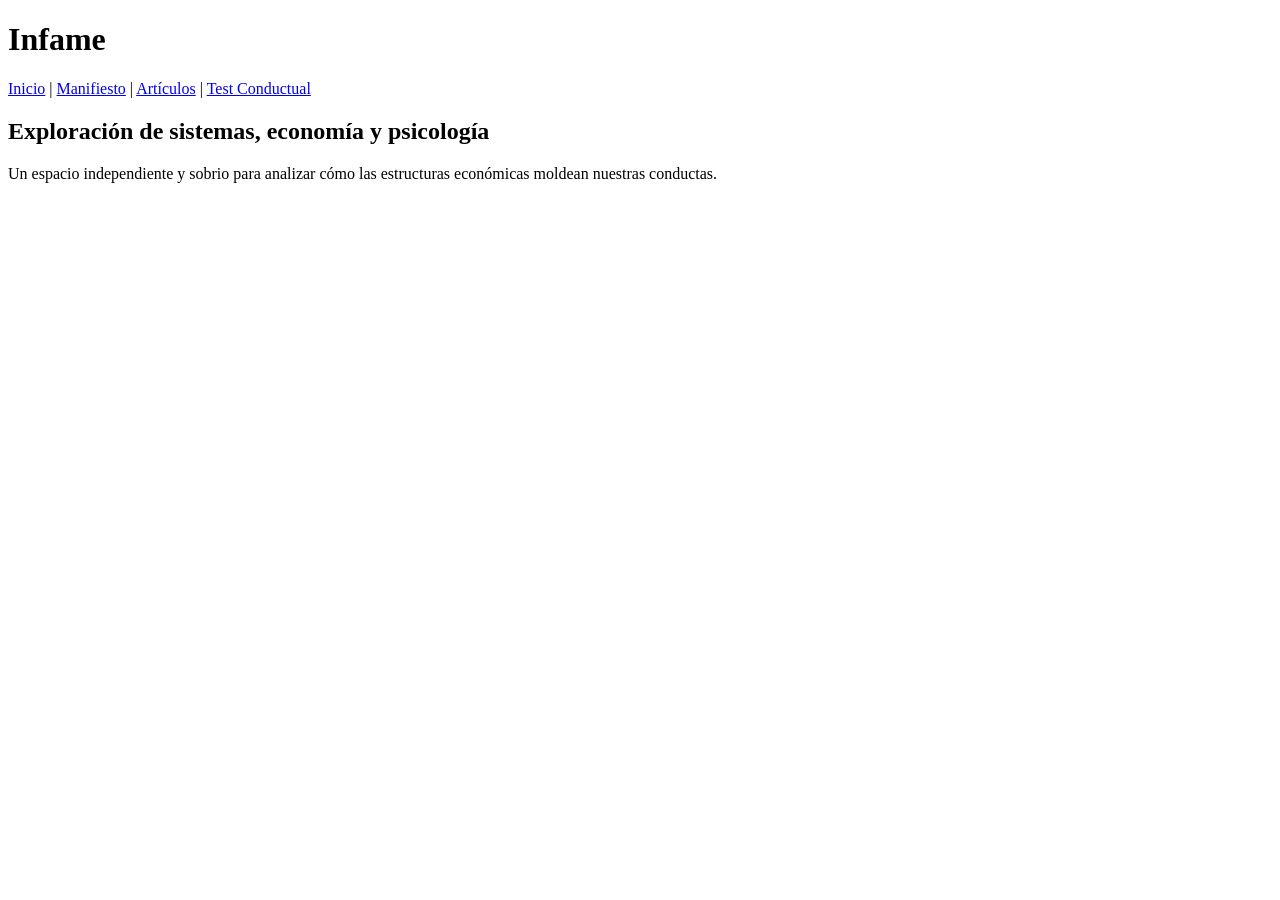
==== index.html @ b7b9399a "Agregar contenido base a index.html" ====
<!DOCTYPE html>
<html lang="es">
<head>
    <meta charset="UTF-8">
    <meta name="viewport" content="width=device-width, initial-scale=1.0">
    <title>Infame | Inicio</title>
    <link rel="stylesheet" href="css/style.css">
</head>
<body>
    <header>
        <h1>Infame</h1>
        <nav>
            <a href="index.html">Inicio</a> | 
            <a href="manifiesto.html">Manifiesto</a> | 
            <a href="blog.html">Artículos</a> | 
            <a href="test-dinero.html">Test Conductual</a>
        </nav>
    </header>
    <main>
        <h2>Exploración de sistemas, economía y psicología</h2>
        <p>Un espacio independiente y sobrio para analizar cómo las estructuras económicas moldean nuestras conductas.</p>
    </main>
</body>
</html>
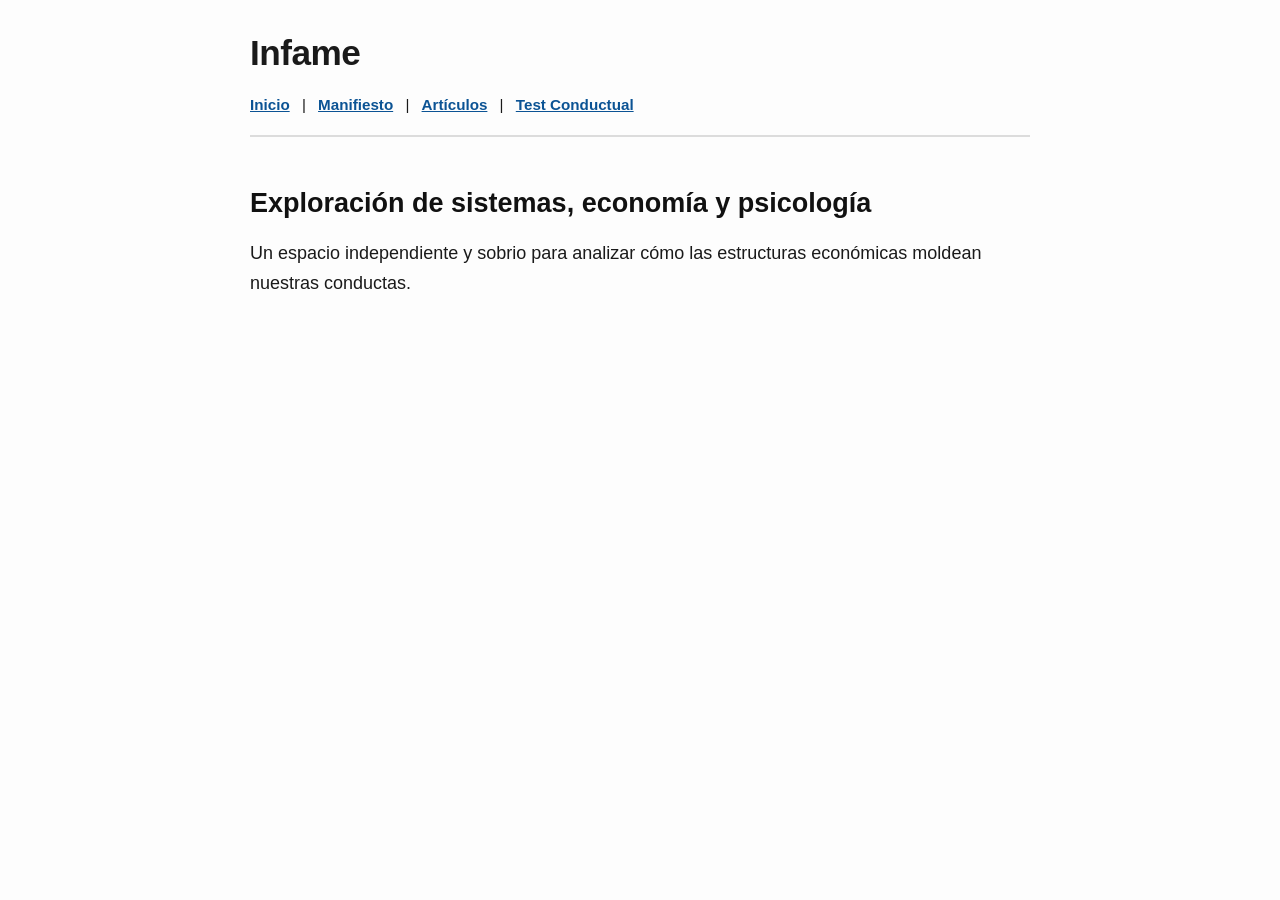
==== commit ef39fe30: "Corregir ruta relativa del CSS a ./css/style.css" ====
--- a/index.html
+++ b/index.html
@@ -4,7 +4,7 @@
     <meta charset="UTF-8">
     <meta name="viewport" content="width=device-width, initial-scale=1.0">
     <title>Infame | Inicio</title>
-    <link rel="stylesheet" href="css/style.css">
+    <link rel="stylesheet" href="./css/style.css">
 </head>
 <body>
     <header>
--- a/css/style.css
+++ b/css/style.css
@@ -0,0 +1,134 @@
+/* ==========================================================
+   ESTÉTICA INSPIRADA EN PLURALISTIC (Soberana, Ligera, Accesible)
+   ========================================================== */
+
+/* 1. Reset básico y variables del sistema */
+:root {
+    --bg-color: #fdfdfd;
+    --text-color: #1a1a1a;
+    --link-color: #0b5394;
+    --link-hover: #073763;
+    --border-color: #dcdcdc;
+    --quote-border: #333333;
+    --font-stack: -apple-system, BlinkMacSystemFont, "Segoe UI", Roboto, "Helvetica Neue", Arial, sans-serif;
+}
+
+/* 2. Contenedor principal con enfoque de lectura */
+body {
+    margin: 0 auto;
+    padding: 24px 18px;
+    max-width: 780px;              /* Ancho óptimo para confort visual */
+    background-color: var(--bg-color);
+    color: var(--text-color);
+    font-family: var(--font-stack);
+    font-size: 1.125rem;           /* 18px base para facilitar la lectura */
+    line-height: 1.65;
+    -webkit-font-smoothing: antialiased;
+}
+
+/* 3. Encabezado y Navegación Minimalista */
+header {
+    border-bottom: 2px solid var(--border-color);
+    padding-bottom: 18px;
+    margin-bottom: 32px;
+}
+
+header h1 {
+    margin: 0 0 10px 0;
+    font-size: 2.2rem;
+    letter-spacing: -0.5px;
+}
+
+nav {
+    font-size: 0.95rem;
+}
+
+nav a {
+    color: var(--link-color);
+    text-decoration: underline;
+    font-weight: 600;
+    margin-right: 8px;
+    margin-left: 8px;
+}
+
+nav a:first-child {
+    margin-left: 0;
+}
+
+nav a:hover {
+    color: var(--link-hover);
+}
+
+/* 4. Jerarquía de Títulos y Textos */
+h2, h3, h4 {
+    color: #111;
+    line-height: 1.3;
+    margin-top: 1.8em;
+    margin-bottom: 0.5em;
+}
+
+p {
+    margin-bottom: 1.4em;
+}
+
+/* 5. Citas y bloques de texto reflexivos */
+blockquote {
+    border-left: 3px solid var(--quote-border);
+    margin: 1.8em 0;
+    padding: 0.5em 0 0.5em 1.2em;
+    color: #3a3a3a;
+    background-color: #f7f7f7;
+    font-style: italic;
+}
+
+/* 6. Enlaces del contenido */
+a {
+    color: var(--link-color);
+}
+
+a:hover {
+    color: var(--link-hover);
+    text-decoration: underline;
+}
+
+/* 7. Llamada a la acción para la Solicitud del Test (Email) */
+.caja-accion {
+    border: 1px solid var(--border-color);
+    background-color: #fafafa;
+    padding: 24px;
+    margin: 35px 0;
+    border-radius: 4px;
+}
+
+.boton-accion {
+    display: inline-block;
+    background-color: #1a1a1a;
+    color: #ffffff !important;
+    padding: 12px 20px;
+    font-size: 1rem;
+    font-weight: 600;
+    text-decoration: none;
+    border-radius: 3px;
+    margin-top: 12px;
+}
+
+.boton-accion:hover {
+    background-color: var(--link-hover);
+    text-decoration: none;
+}
+
+/* 8. Adaptación automática para pantallas pequeñas (Celulares) */
+@media (max-width: 600px) {
+    body {
+        padding: 16px 14px;
+        font-size: 1.05rem;
+    }
+
+    header h1 {
+        font-size: 1.8rem;
+    }
+
+    nav {
+        line-height: 2;
+    }
+}
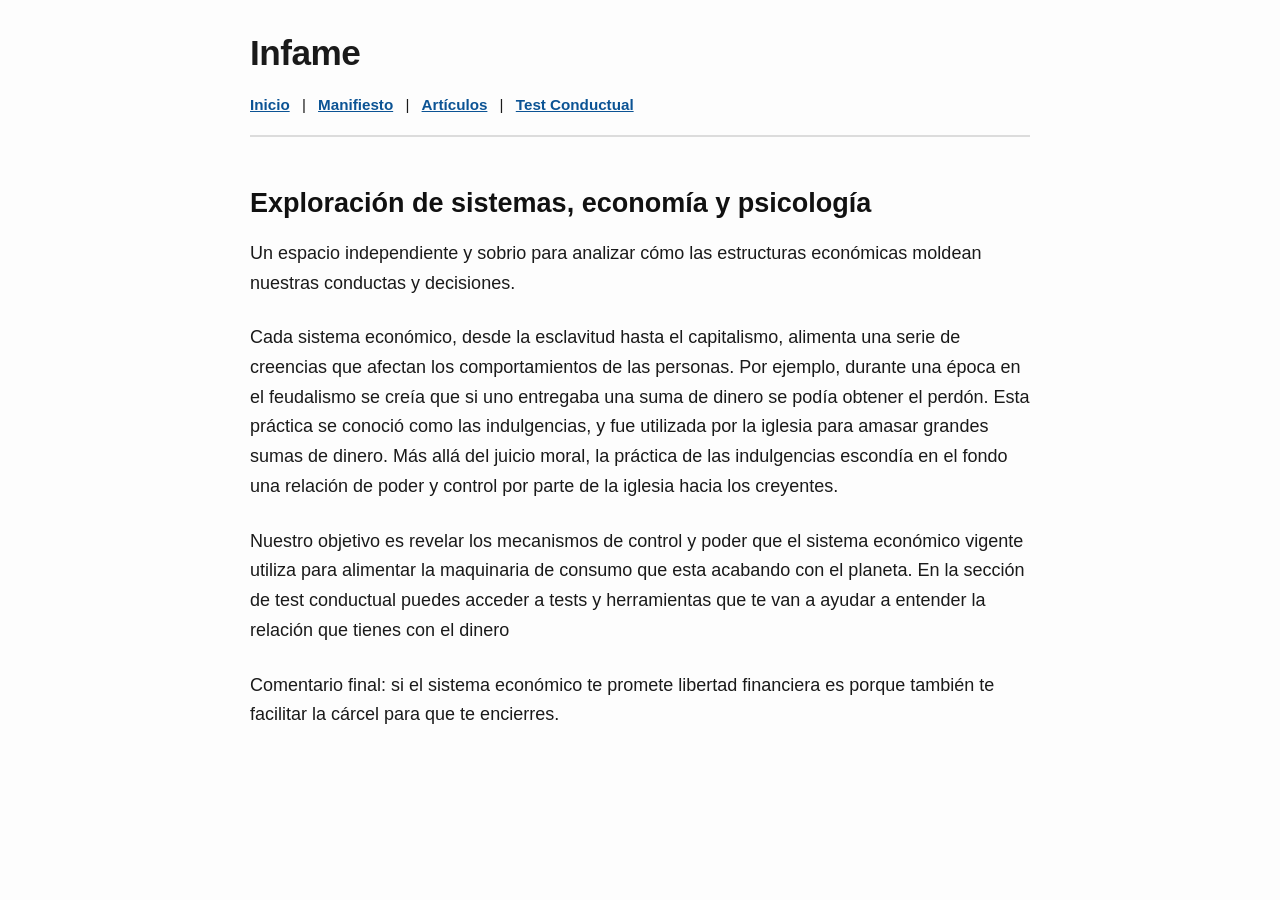
==== commit a4d10631: "Agregar nuevos parrafos explicativos en index" ====
--- a/index.html
+++ b/index.html
@@ -18,7 +18,10 @@
     </header>
     <main>
         <h2>Exploración de sistemas, economía y psicología</h2>
-        <p>Un espacio independiente y sobrio para analizar cómo las estructuras económicas moldean nuestras conductas.</p>
+        <p>Un espacio independiente y sobrio para analizar cómo las estructuras económicas moldean nuestras conductas y decisiones.</p>
+        <p>Cada sistema económico, desde la esclavitud hasta el capitalismo, alimenta una serie de creencias que afectan los comportamientos de las personas. Por ejemplo, durante una época en el feudalismo se creía que si uno entregaba una suma de dinero se podía obtener el perdón. Esta práctica se conoció como las indulgencias, y fue utilizada por la iglesia para amasar grandes sumas de dinero. Más allá del juicio moral, la práctica de las indulgencias escondía en el fondo una relación de poder y control por parte de la iglesia hacia los creyentes.</p>
+        <p>Nuestro objetivo es revelar los mecanismos de control y poder que el sistema económico vigente utiliza para alimentar la maquinaria de consumo que esta acabando con el planeta. En la sección de test conductual puedes acceder a tests y herramientas que te van a ayudar a entender la relación que tienes con el dinero</p>
+        <p>Comentario final: si el sistema económico te promete libertad financiera es porque también te facilitar la cárcel para que te encierres.</p>
     </main>
 </body>
 </html>
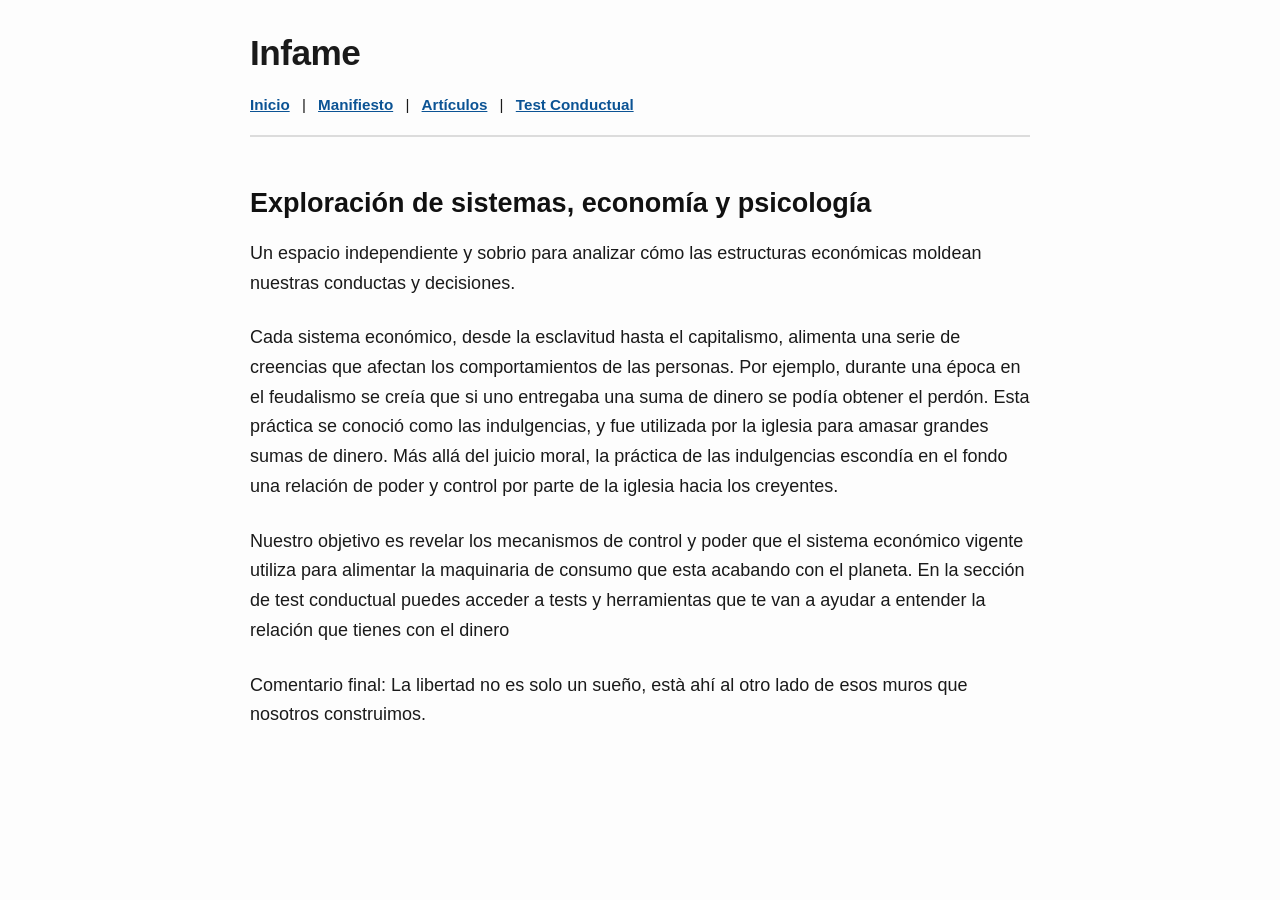
==== commit 2d593190: "Actualizar contenido en index.html" ====
--- a/index.html
+++ b/index.html
@@ -21,7 +21,7 @@
         <p>Un espacio independiente y sobrio para analizar cómo las estructuras económicas moldean nuestras conductas y decisiones.</p>
         <p>Cada sistema económico, desde la esclavitud hasta el capitalismo, alimenta una serie de creencias que afectan los comportamientos de las personas. Por ejemplo, durante una época en el feudalismo se creía que si uno entregaba una suma de dinero se podía obtener el perdón. Esta práctica se conoció como las indulgencias, y fue utilizada por la iglesia para amasar grandes sumas de dinero. Más allá del juicio moral, la práctica de las indulgencias escondía en el fondo una relación de poder y control por parte de la iglesia hacia los creyentes.</p>
         <p>Nuestro objetivo es revelar los mecanismos de control y poder que el sistema económico vigente utiliza para alimentar la maquinaria de consumo que esta acabando con el planeta. En la sección de test conductual puedes acceder a tests y herramientas que te van a ayudar a entender la relación que tienes con el dinero</p>
-        <p>Comentario final: si el sistema económico te promete libertad financiera es porque también te facilitar la cárcel para que te encierres.</p>
+        <p>Comentario final: La libertad no es solo un sueño, està ahí al otro lado de esos muros que nosotros construimos.</p>
     </main>
 </body>
 </html>
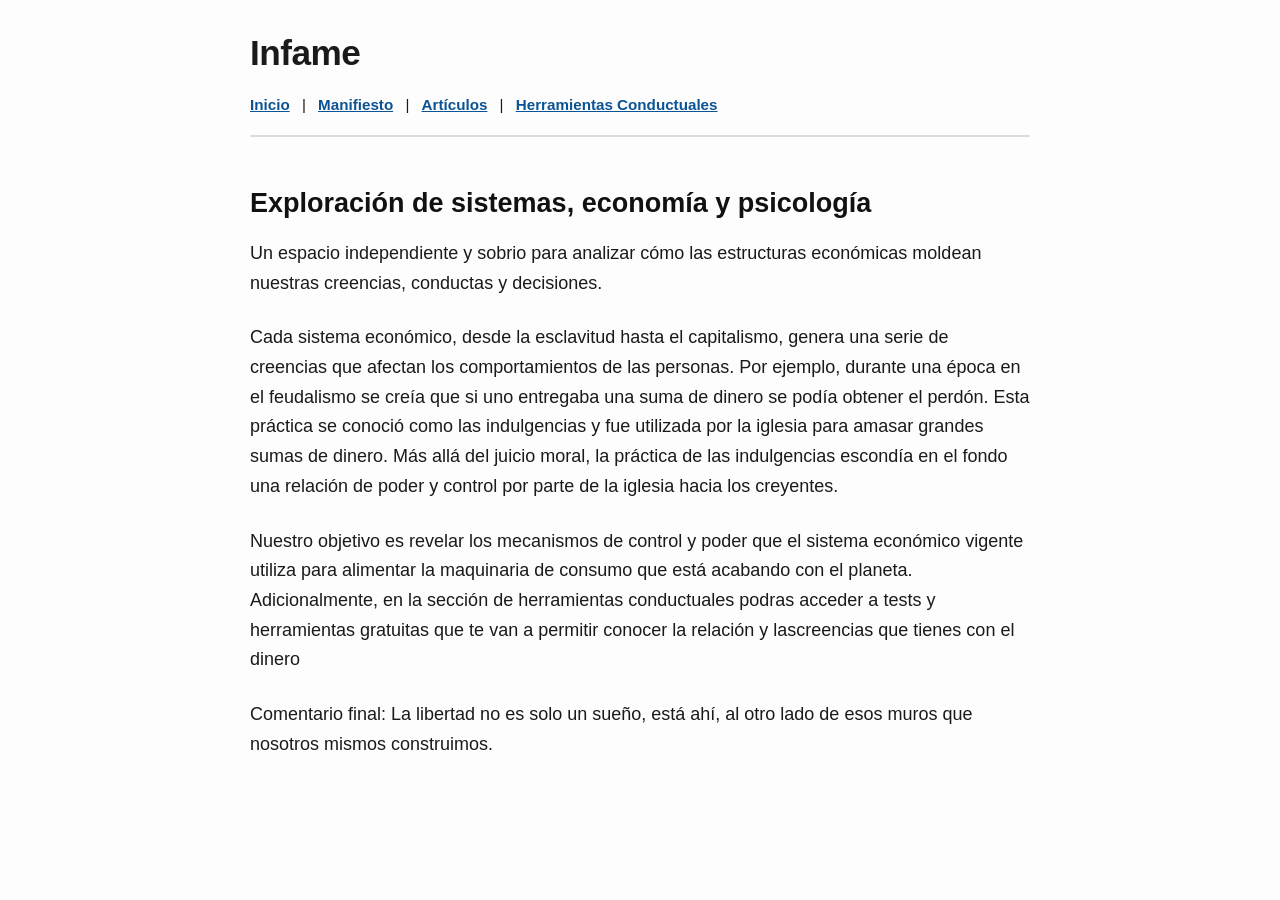
==== commit 1f01abfe: "Actualizar textos" ====
--- a/index.html
+++ b/index.html
@@ -13,15 +13,15 @@
             <a href="index.html">Inicio</a> | 
             <a href="manifiesto.html">Manifiesto</a> | 
             <a href="blog.html">Artículos</a> | 
-            <a href="test-dinero.html">Test Conductual</a>
+            <a href="test-dinero.html">Herramientas Conductuales</a>
         </nav>
     </header>
     <main>
         <h2>Exploración de sistemas, economía y psicología</h2>
-        <p>Un espacio independiente y sobrio para analizar cómo las estructuras económicas moldean nuestras conductas y decisiones.</p>
-        <p>Cada sistema económico, desde la esclavitud hasta el capitalismo, alimenta una serie de creencias que afectan los comportamientos de las personas. Por ejemplo, durante una época en el feudalismo se creía que si uno entregaba una suma de dinero se podía obtener el perdón. Esta práctica se conoció como las indulgencias, y fue utilizada por la iglesia para amasar grandes sumas de dinero. Más allá del juicio moral, la práctica de las indulgencias escondía en el fondo una relación de poder y control por parte de la iglesia hacia los creyentes.</p>
-        <p>Nuestro objetivo es revelar los mecanismos de control y poder que el sistema económico vigente utiliza para alimentar la maquinaria de consumo que esta acabando con el planeta. En la sección de test conductual puedes acceder a tests y herramientas que te van a ayudar a entender la relación que tienes con el dinero</p>
-        <p>Comentario final: La libertad no es solo un sueño, està ahí al otro lado de esos muros que nosotros construimos.</p>
+        <p>Un espacio independiente y sobrio para analizar cómo las estructuras económicas moldean nuestras creencias, conductas y decisiones.</p>
+        <p>Cada sistema económico, desde la esclavitud hasta el capitalismo, genera una serie de creencias que afectan los comportamientos de las personas. Por ejemplo, durante una época en el feudalismo se creía que si uno entregaba una suma de dinero se podía obtener el perdón. Esta práctica se conoció como las indulgencias y fue utilizada por la iglesia para amasar grandes sumas de dinero. Más allá del juicio moral, la práctica de las indulgencias escondía en el fondo una relación de poder y control por parte de la iglesia hacia los creyentes.</p>
+        <p>Nuestro objetivo es revelar los mecanismos de control y poder que el sistema económico vigente utiliza para alimentar la maquinaria de consumo que está acabando con el planeta. Adicionalmente, en la sección de herramientas conductuales podras acceder a tests y herramientas gratuitas que te van a permitir conocer la relación y lascreencias que tienes con el dinero</p>
+        <p>Comentario final: La libertad no es solo un sueño, está ahí, al otro lado de esos muros que nosotros mismos construimos.</p>
     </main>
 </body>
 </html>
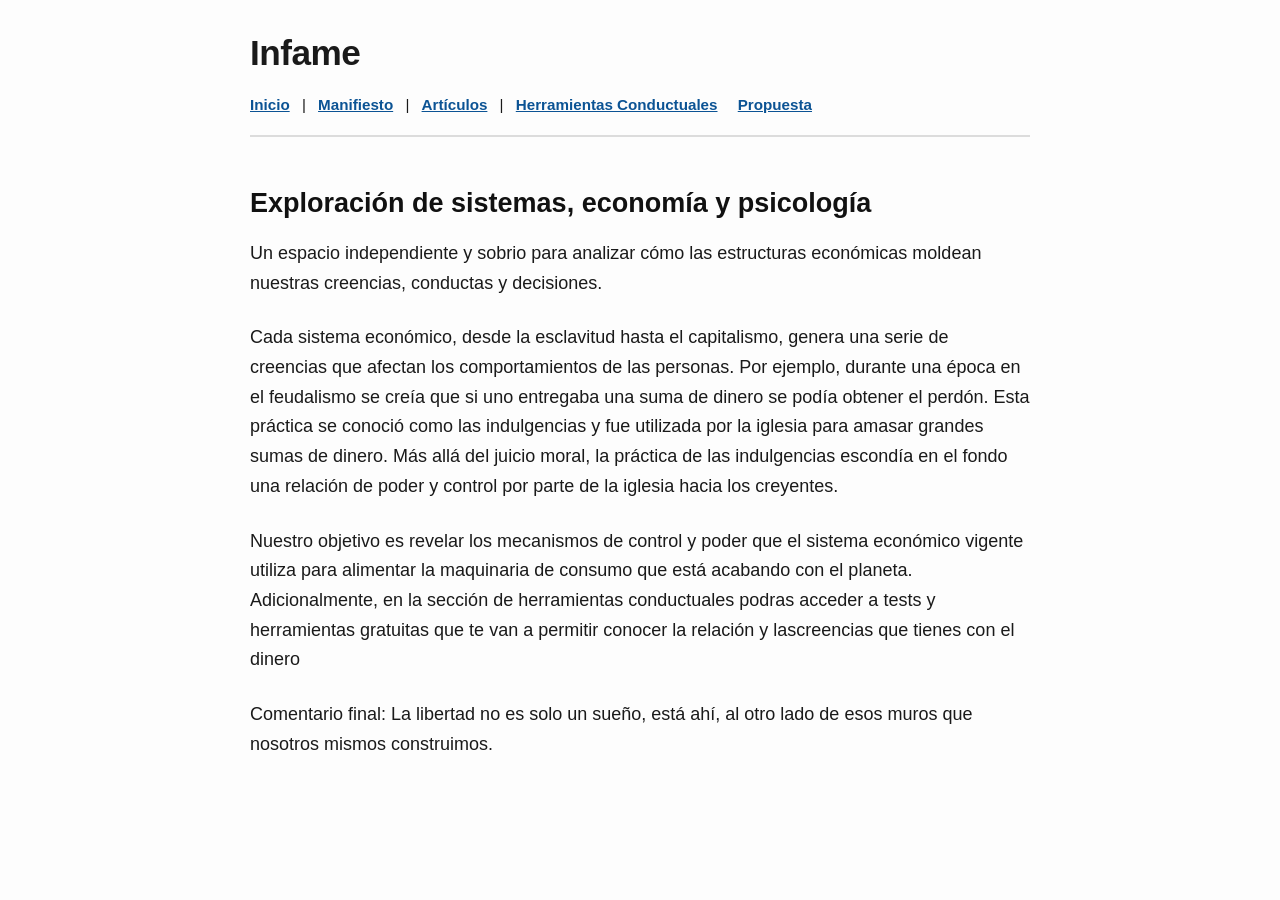
==== commit 83ff2ff4: "Publicar actualizacion: La Propuesta, Acerca de y navegacion" ====
--- a/index.html
+++ b/index.html
@@ -14,6 +14,7 @@
             <a href="manifiesto.html">Manifiesto</a> | 
             <a href="blog.html">Artículos</a> | 
             <a href="test-dinero.html">Herramientas Conductuales</a>
+            <a href="propuesta.html">Propuesta </a>
         </nav>
     </header>
     <main>
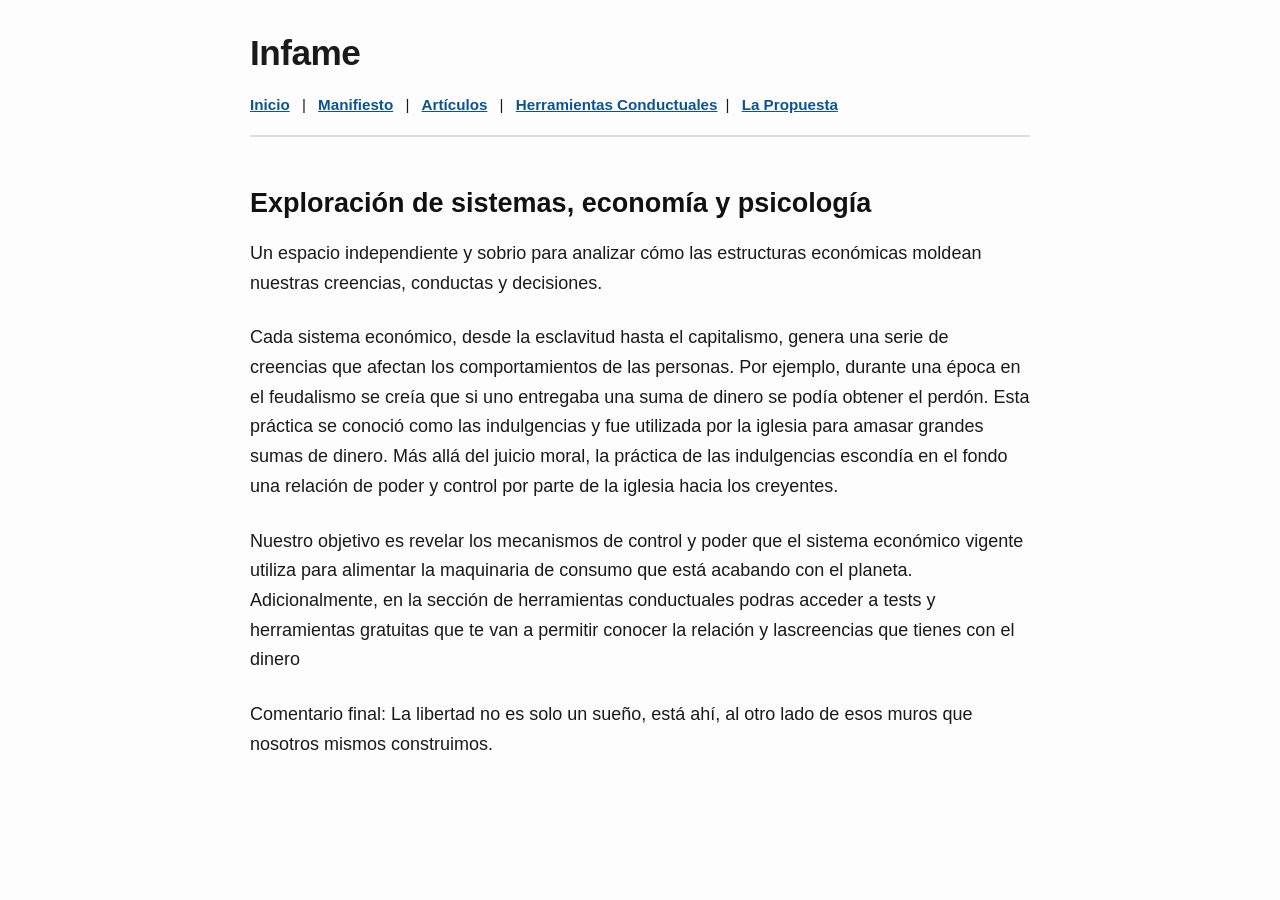
==== commit 530f61fe: "Publicar actualizacion: La Propuesta, Acerca de y navegacion" ====
--- a/index.html
+++ b/index.html
@@ -13,8 +13,8 @@
             <a href="index.html">Inicio</a> | 
             <a href="manifiesto.html">Manifiesto</a> | 
             <a href="blog.html">Artículos</a> | 
-            <a href="test-dinero.html">Herramientas Conductuales</a>
-            <a href="propuesta.html">Propuesta </a>
+            <a href="test-dinero.html">Herramientas Conductuales</a>|
+            <a href="propuesta.html">La Propuesta </a>
         </nav>
     </header>
     <main>
